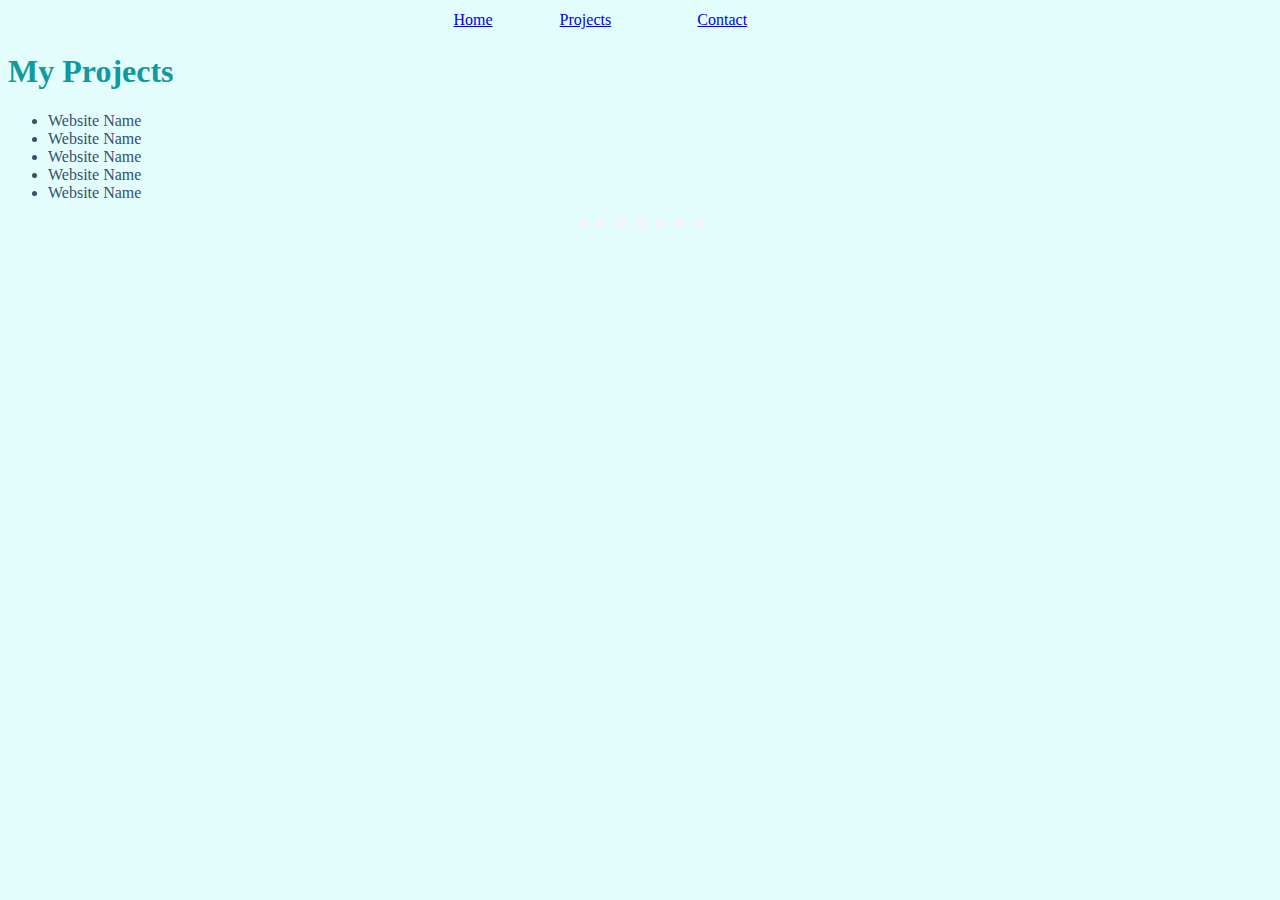
==== projects.html @ e372f8b1 "Added external CCS" ====
<!DOCTYPE html>
<html lang="en" dir="ltr">

<head>
  <meta charset="utf-8">
  <title>My Projects</title>
  <link rel="stylesheet" href="styles.css">
</head>

<body>
  <table width="30%" align="center">
  <tr>
    <td><a href="index.html">Home</a></td>
    <td><a href="projects.html">Projects</a></td>
    <td><a href="contact.html">Contact</a></td>
  </tr>
</table>
  <h1>My Projects</h1>
  <ul>
    <li>Website Name</li>
    <li>Website Name</li>
    <li>Website Name</li>
    <li>Website Name</li>
    <li>Website Name</li>
  </ul>
  <hr>

</body>

</html>
---- styles.css ----
h2 {
  color:#71c9ce;
}
body{
  background-color:#e3fdfd;
  color:#364f6b;

}
h1{
  color:#11999e;
}
hr{
border-width: 10px 0 0 0;
  border-style: dotted;
  color: #f5f5f5;
  width:10%;
}
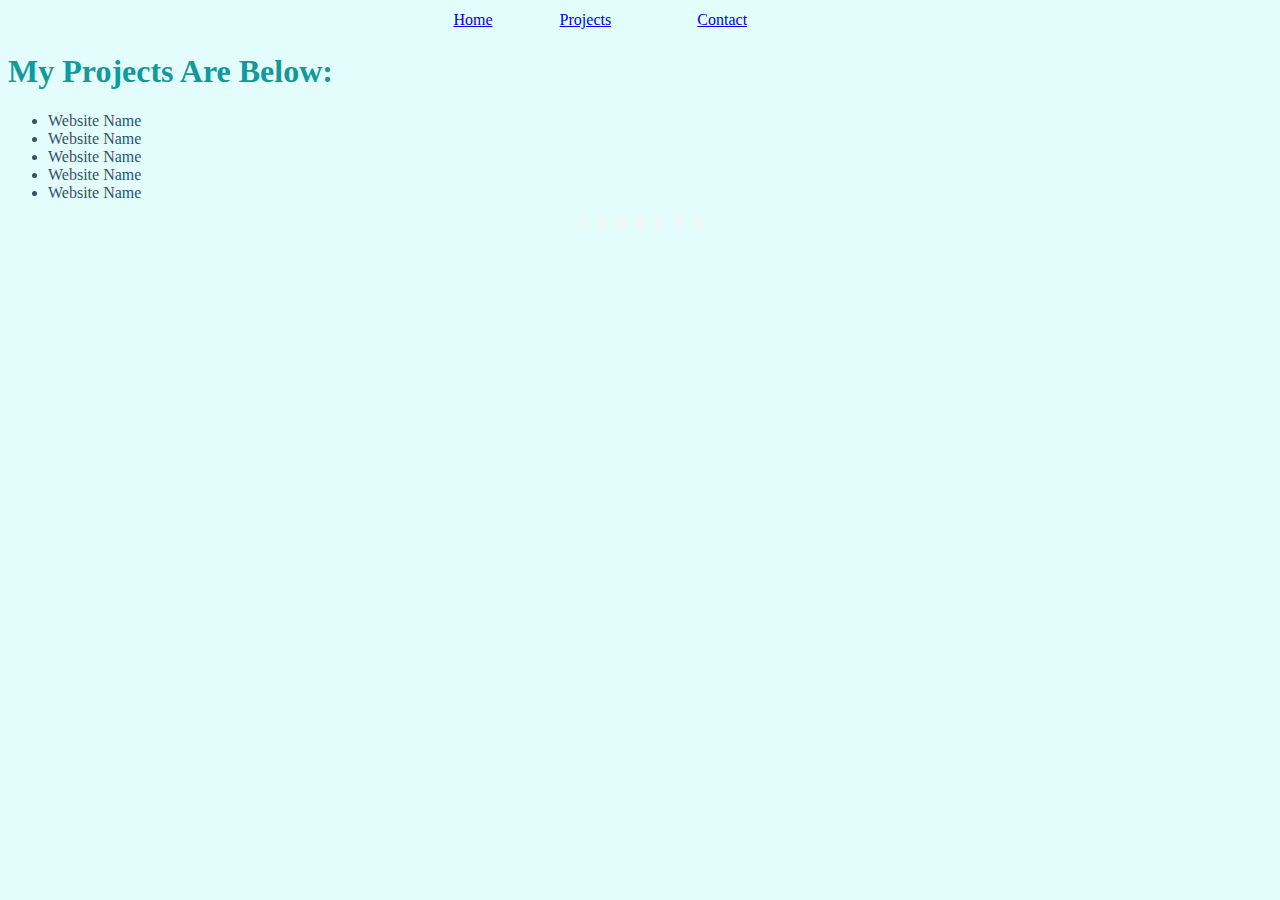
==== commit 9ea0a86e: "Chaged to see how Github works" ====
--- a/projects.html
+++ b/projects.html
@@ -15,7 +15,7 @@
     <td><a href="contact.html">Contact</a></td>
   </tr>
 </table>
-  <h1>My Projects</h1>
+  <h1>My Projects Are Below:</h1>
   <ul>
     <li>Website Name</li>
     <li>Website Name</li>
